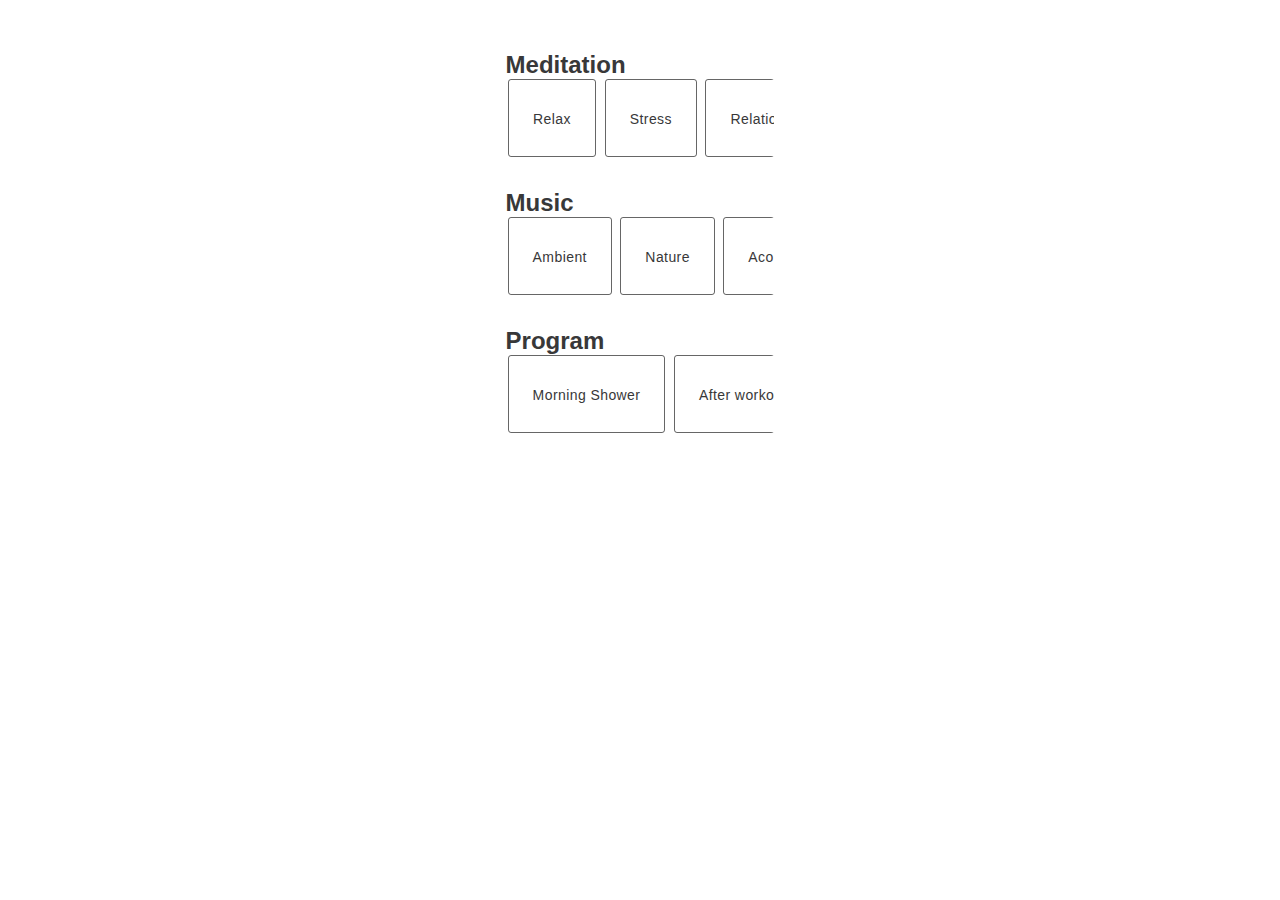
==== index.html @ 4fb12434 "linkes done" ====
<!DOCTYPE>
<html>
    <head>
        <meta charset="utf-8">
        <meta name="viewport" content="width=device-width, initial-scale=1.0">
        <title>Orbitat Cybercom Hackathon</title>
        <link rel="stylesheet" type="text/css" charset="utf-8" href="stylesheet.css">
        <link rel="stylesheet" href="https://use.fontawesome.com/releases/v5.0.10/css/all.css" integrity="sha384-+d0P83n9kaQMCwj8F4RJB66tzIwOKmrdb46+porD/OvrJ+37WqIM7UoBtwHO6Nlg" crossorigin="anonymous">
        <script src="app.js"></script>
    </head>

    <body>
        <section id="wrapper" class="sida1">
            <header>
                <a href="#" id="profile"><i class="far fa-user-circle"></i></a>
            </header>
            <h2>Meditation</h2>
            <nav class="horizontal-nav">
                <div class="nav-wrapper">
                    <a href="sida2relax.html">
                        <span class="link nav-link">
                            Relax
                        </span>
                    </a>
                    <a href="sida2.html">
                        <span class="link nav-link">
                            Stress
                        </span>
                    </a>
                    <a href="sida2relationship.html">
                        <span class="link nav-link">
                            Relationship
                        </span>
                    </a>
                    <a href="sida2personalGrowth.html">
                        <span class="link nav-link">
                            Personal growth
                        </span>
                    </a>
                </div>
            </nav>
            <h2>Music</h2>
            <nav class="horizontal-nav">
                <div class="nav-wrapper">
                    <a href="sida2music1.html">
                        <span class="link nav-link">
                            Ambient
                        </span>
                    </a>
                    <a href="sida2music2.html">
                        <span class="link nav-link">
                            Nature
                        </span>
                    </a>
                    <a href="sida2music3.html">
                        <span class="link nav-link">
                            Acoustic
                        </span>
                    </a>
                    <a href="sida2music4.html">
                        <span class="link nav-link">
                            Waves
                        </span>
                    </a>
                </div>
            </nav>
            <h2>Program</h2>
            <nav class="horizontal-nav">
                <div class="nav-wrapper">
                    <a href="sida2program1.html">
                        <span class="link nav-link">
                            Morning Shower
                        </span>
                    </a>
                    <a href="sida2program2.html">
                        <span class="link nav-link">
                            After workout
                        </span>
                    </a>
                </div>
            </nav>
        </section>
    </body>
</html>
---- stylesheet.css ----
*{
    box-sizing: border-box;
}

html, body{
    margin:0;
    padding:0;
    font-family: "avenir", sans-serif;
}

header {
    width:100%;
    display:flex;
    flex-direction: row;
    justify-content: flex-end;
}

header > #profile{
    margin:5px 10px 20px;
    text-decoration: none;
    color:#383839;
    font-size: 36px;
}

header > #getBack{
    margin:5px 10px 20px;
    text-decoration: none;
    color:#383839;
    font-size: 36px;
}


.sida1{
    width:100%;
    padding:10px;
}

.sida1 > h2{
    margin:0;
    color:#383839;
}

.sida1 > .horizontal-nav {
    background: #fff;
    height: 78px;
    overflow-y: hidden;
    margin: 0 0 32px;
    border-radius: 3px;
}

.sida1 > .horizontal-nav > .nav-wrapper{
    white-space:nowrap;
    overflow-x:auto;
    -webkit-overflow-scrolling:touch;
    -ms-overflow-style: -ms-autohiding-scrollbar;
    padding: 0 0 16px;
}

.sida1 > .horizontal-nav > .nav-wrapper > a{
    text-decoration: none;
}

.sida1 > .horizontal-nav > .nav-wrapper > a > .link{
    display:inline-block;
    border-radius: 3px;
    margin: 0 2px;
    border:1px solid rgba(0,0,0, 0.6);
    min-width: 33%;
    text-align: center;
}

.sida1 > .horizontal-nav > .nav-wrapper > a > .nav-link {
    color:#383839;
    font-family: 'avenir', sans-serif;
    font-size: 14px;
    font-weight: 400;
    height:78px;
    letter-spacing: 0.03em;
    line-height: 78px;
    padding:0 24px;

}

.sida1 > .horizontal-nav > .nav-wrapper > a > .nav-link.-active {
    color:#fafafa;
    font-weight: 500;

}

#wrapper {
  height: 90vh;
  width : 25%;
  padding: 2%;
  position: relative;
  margin-left: auto;
  margin-right: auto;
}

.sida2-play {
  position: relative;
  text-align: center;
  margin-left: auto;
  margin-right: auto;
  background-color: black;
  width: 100px;
  height: 100px;
  top: 60%;
  border-radius: 50%;
  box-shadow: 0px 0px 10px black;
}

.sida2-playbutton {
  border-style: solid;
  border-width: 37px;
  border-color: #202020;
  top: 30%;
  left: 35%;

  position: relative;
  box-sizing: border-box;
  width: 20px;
  height: 20px;
  border-width: 20px 0px 20px 37px;



  border-color: transparent transparent transparent #FFF;

}



.sida2-play:hover {
  cursor: pointer;
}

@media screen and (max-width: 992px) {
  #wrapper {
    width: 100%;
  }
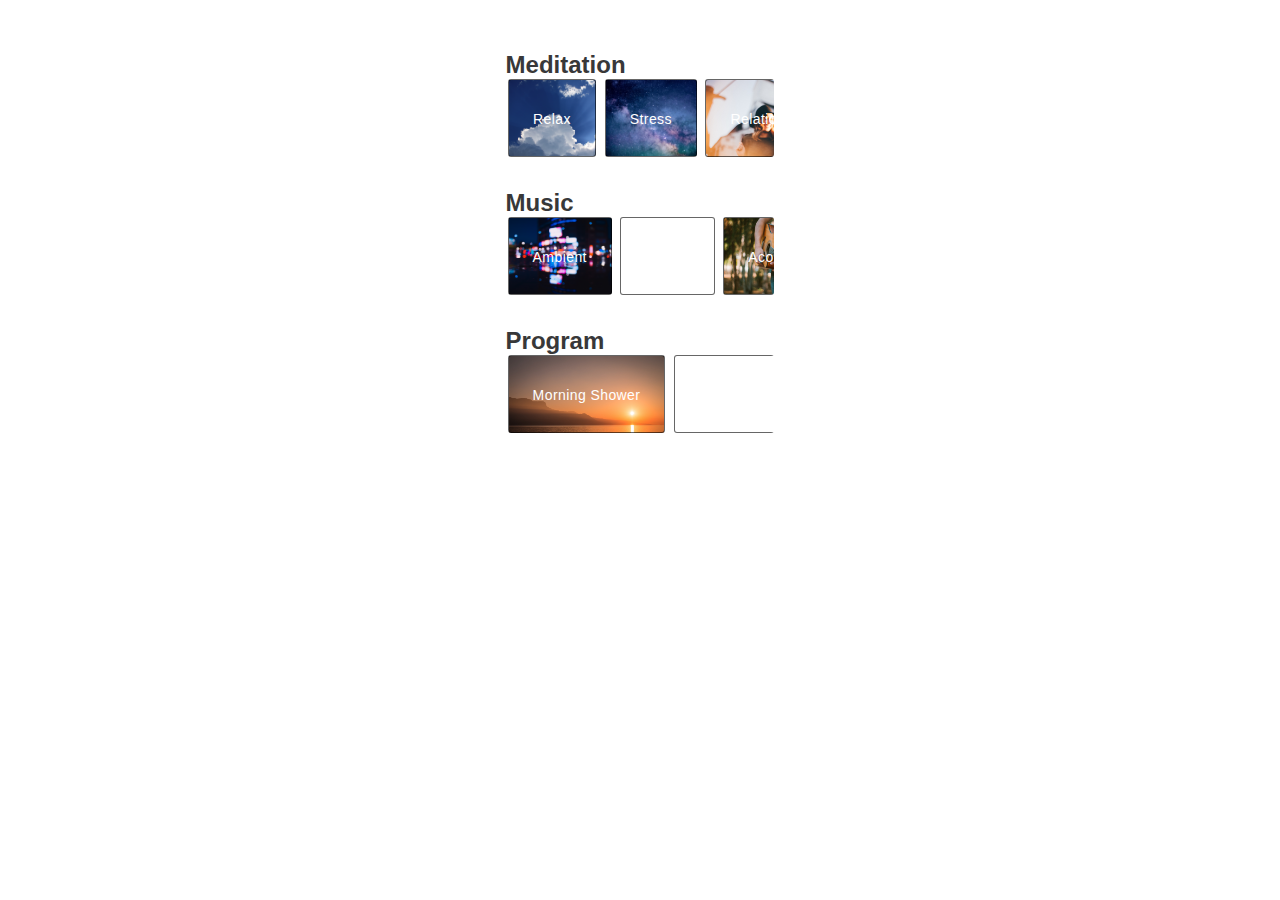
==== commit 7d95e850: "backgroundimages" ====
--- a/index.html
+++ b/index.html
@@ -18,22 +18,22 @@
             <nav class="horizontal-nav">
                 <div class="nav-wrapper">
                     <a href="sida2relax.html">
-                        <span class="link nav-link">
+                        <span class="link nav-link" id="relax">
                             Relax
                         </span>
                     </a>
                     <a href="sida2.html">
-                        <span class="link nav-link">
+                        <span class="link nav-link" id="stress">
                             Stress
                         </span>
                     </a>
                     <a href="sida2relationship.html">
-                        <span class="link nav-link">
+                        <span class="link nav-link" id="relationship">
                             Relationship
                         </span>
                     </a>
                     <a href="sida2personalGrowth.html">
-                        <span class="link nav-link">
+                        <span class="link nav-link" id="personalGrowth">
                             Personal growth
                         </span>
                     </a>
@@ -43,21 +43,21 @@
             <nav class="horizontal-nav">
                 <div class="nav-wrapper">
                     <a href="sida2music1.html">
-                        <span class="link nav-link">
+                        <span class="link nav-link" id="ambient">
                             Ambient
                         </span>
                     </a>
                     <a href="sida2music2.html">
-                        <span class="link nav-link">
+                        <span class="link nav-link" id="nature">
                             Nature
                         </span>
                     </a>
                     <a href="sida2music3.html">
-                        <span class="link nav-link">
+                        <span class="link nav-link" id="acoustic">
                             Acoustic
                         </span>
                     </a>
-                    <a href="sida2music4.html">
+                    <a href="sida2music4.html" id="waves">
                         <span class="link nav-link">
                             Waves
                         </span>
@@ -68,12 +68,12 @@
             <nav class="horizontal-nav">
                 <div class="nav-wrapper">
                     <a href="sida2program1.html">
-                        <span class="link nav-link">
+                        <span class="link nav-link" id="morning_shower">
                             Morning Shower
                         </span>
                     </a>
                     <a href="sida2program2.html">
-                        <span class="link nav-link">
+                        <span class="link nav-link" id="after_workout">
                             After workout
                         </span>
                     </a>
--- a/stylesheet.css
+++ b/stylesheet.css
@@ -9,12 +9,16 @@
     font-family: "avenir", sans-serif;
 }
 
-header {
+header, #page3 > header {
     width:100%;
     display:flex;
     flex-direction: row;
     justify-content: flex-end;
-}
+    position:relative;
+    z-index: 100;
+}
+
+
 
 header > #profile{
     margin:5px 10px 20px;
@@ -23,11 +27,73 @@
     font-size: 36px;
 }
 
-header > #getBack{
+header > #getBack, #page3 > header > #getBack{
     margin:5px 10px 20px;
     text-decoration: none;
     color:#383839;
     font-size: 36px;
+}
+
+
+
+.nav-link#relax{
+    background:url('./images/Bilder_jari/sam-schooler-4824-unsplash.jpg');
+    background-size: cover;
+    background-repeat: no-repeat;
+}
+
+.nav-link#stress{
+    background:url('./images/Bilder_jari/skystar.jpg');
+    background-size: cover;
+    background-repeat: no-repeat;
+}
+
+.nav-link#relationship{
+    background:url('./images/Bilder_jari/rela.jpg');
+    background-size: cover;
+    background-repeat: no-repeat;
+}
+
+.nav-link#personalGrowth{
+    background:url('./images/Bilder_jari/personalGrowth.jpg');
+    background-size: cover;
+    background-repeat: no-repeat;
+}
+
+.nav-link#ambient{
+    background:url('./images/Bilder_jari/andrew-haimerl-594067-unsplash.jpg');
+    background-size: cover;
+    background-repeat: no-repeat;
+}
+
+.nav-link#nature{
+    background:url('./images/Bilder_jari/rene-bieder-101094-unsplash.jpg');
+    background-size: cover;
+    background-repeat: no-repeat;
+}
+
+.nav-link#acoustic{
+    background:url('./images/Bilder_jari/ramiro-mendes-392727-unsplash.jpg');
+    background-size: cover;
+    background-repeat: no-repeat;
+}
+
+.nav-link#waves{
+    background:url('./images/Bilder_jari/sam-schooler-4824-unsplash.jpg');
+    background-size: cover;
+    background-repeat: no-repeat;
+}
+
+.nav-link#morning_shower{
+    background:url('./images/Bilder_jari/samuel-zeller-19361-unsplash.jpg');
+    background-size: cover;
+    background-repeat: no-repeat;
+}
+
+.nav-link#after_workout{
+    background:url('./images/Bilder_jari/kyle-johnson-389070-unsplash.jpg');
+    background-size: cover;
+    background-repeat: no-repeat;
 }
 
 
@@ -79,6 +145,7 @@
     letter-spacing: 0.03em;
     line-height: 78px;
     padding:0 24px;
+    color:#fff;
 
 }
 
@@ -130,7 +197,6 @@
 }
 
 
-
 .sida2-play:hover {
   cursor: pointer;
 }
@@ -138,4 +204,106 @@
 @media screen and (max-width: 992px) {
   #wrapper {
     width: 100%;
-  }
+}
+
+
+#page3 {
+  text-align: center;
+}
+#page3 > #page3-top-text {
+  display: block;
+  font-size: 72px;
+  margin-top: 200px;
+  margin-bottom: 200px;
+  width: 60%;
+  margin-left: auto;
+  margin-right: auto;
+  font-weight: 100;
+  font-family: 'Source Sans Pro', sans-serif;
+}
+#page3 > .logo-div {
+  width: 100%;
+  padding-top: 100px;
+  padding-bottom: 100px;
+  position: relative;
+}
+#page3 > .logo-div > img {
+  width: 60%;
+  display: block;
+  margin-left: auto;
+  margin-right: auto;
+}
+#page3 > .logo-div > #circle {
+  border-radius: 50%;
+  width: 30px;
+  height: 30px;
+  background-color: #000;
+  position: absolute;
+  top: 45%;
+  left: 58%;
+  animation: circle-orbit 3s linear infinite;
+}
+@keyframes circle-orbit {
+  0% {
+    top: 45%;
+    left: 39%;
+    width: 0px;
+    height: 0px;
+  }
+  10% {
+    top: 50%;
+    left: 23%;
+    width: 30px;
+    height: 30px;
+  }
+  20% {
+    top: 54%;
+    left: 19%;
+  }
+  30% {
+    top: 60%;
+    left: 23%;
+  }
+  40% {
+    top: 65%;
+    left: 39%;
+  }
+  50% {
+    top: 64%;
+    left: 57%;
+  }
+  60% {
+    top: 60%;
+    left: 73%;
+    width: 30px;
+    height: 30px;
+  }
+  70% {
+    top: 54%;
+    left: 78%;
+  }
+  80% {
+    top: 50%;
+    left: 74%;
+  }
+  90% {
+    top: 46%;
+    left: 58%;
+  }
+  100% {
+    top: 46%;
+    left: 58%;
+    width: 0px;
+    height: 0px;
+  }
+}
+#page3 > #page3-bottom-text {
+  display: block;
+  width: 70%;
+  margin-left: auto;
+  margin-right: auto;
+  font-size: 64px;
+  font-weight: 100;
+  margin-top: 200px;
+  font-family: 'Roboto Condensed', sans-serif;
+}
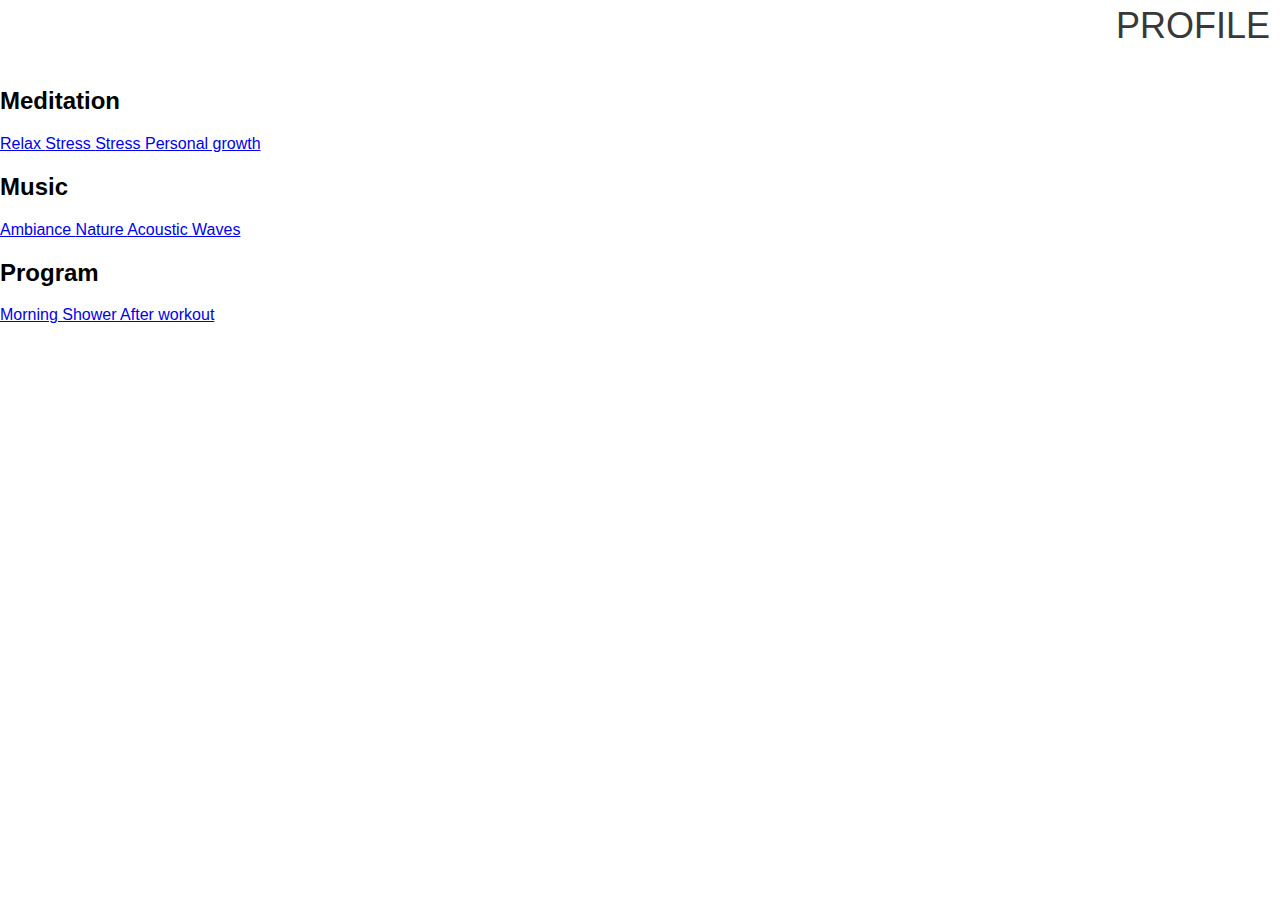
==== commit cf5c343b: "connect index to profile" ====
--- a/index.html
+++ b/index.html
@@ -2,38 +2,36 @@
 <html>
     <head>
         <meta charset="utf-8">
-        <meta name="viewport" content="width=device-width, initial-scale=1.0">
+        <meta name="viewport" content="width=device-width, initial-scale=1">
         <title>Orbitat Cybercom Hackathon</title>
-        <link rel="stylesheet" type="text/css" charset="utf-8" href="stylesheet.css">
-        <link rel="stylesheet" href="https://use.fontawesome.com/releases/v5.0.10/css/all.css" integrity="sha384-+d0P83n9kaQMCwj8F4RJB66tzIwOKmrdb46+porD/OvrJ+37WqIM7UoBtwHO6Nlg" crossorigin="anonymous">
-        <script src="app.js"></script>
+        <link rel="stylesheet" href="stylesheet.css">
     </head>
 
     <body>
-        <section id="wrapper" class="sida1">
+        <section id="sida1">
             <header>
-                <a href="#" id="profile"><i class="far fa-user-circle"></i></a>
+                <a href="profile.html" id="profile">PROFILE</a>
             </header>
             <h2>Meditation</h2>
             <nav class="horizontal-nav">
                 <div class="nav-wrapper">
-                    <a href="sida2relax.html">
-                        <span class="link nav-link" id="relax">
+                    <a href="#">
+                        <span class="link nav-link">
                             Relax
                         </span>
                     </a>
-                    <a href="sida2.html">
-                        <span class="link nav-link" id="stress">
+                    <a href="#">
+                        <span class="link nav-link">
                             Stress
                         </span>
                     </a>
-                    <a href="sida2relationship.html">
-                        <span class="link nav-link" id="relationship">
-                            Relationship
+                    <a href="#">
+                        <span class="link nav-link">
+                            Stress
                         </span>
                     </a>
-                    <a href="sida2personalGrowth.html">
-                        <span class="link nav-link" id="personalGrowth">
+                    <a href="#">
+                        <span class="link nav-link">
                             Personal growth
                         </span>
                     </a>
@@ -42,22 +40,22 @@
             <h2>Music</h2>
             <nav class="horizontal-nav">
                 <div class="nav-wrapper">
-                    <a href="sida2music1.html">
-                        <span class="link nav-link" id="ambient">
-                            Ambient
+                    <a href="#">
+                        <span class="link nav-link">
+                            Ambiance
                         </span>
                     </a>
-                    <a href="sida2music2.html">
-                        <span class="link nav-link" id="nature">
+                    <a href="#">
+                        <span class="link nav-link">
                             Nature
                         </span>
                     </a>
-                    <a href="sida2music3.html">
-                        <span class="link nav-link" id="acoustic">
+                    <a href="#">
+                        <span class="link nav-link">
                             Acoustic
                         </span>
                     </a>
-                    <a href="sida2music4.html" id="waves">
+                    <a href="#">
                         <span class="link nav-link">
                             Waves
                         </span>
@@ -67,13 +65,13 @@
             <h2>Program</h2>
             <nav class="horizontal-nav">
                 <div class="nav-wrapper">
-                    <a href="sida2program1.html">
-                        <span class="link nav-link" id="morning_shower">
+                    <a href="#">
+                        <span class="link nav-link">
                             Morning Shower
                         </span>
                     </a>
-                    <a href="sida2program2.html">
-                        <span class="link nav-link" id="after_workout">
+                    <a href="#">
+                        <span class="link nav-link">
                             After workout
                         </span>
                     </a>
--- a/stylesheet.css
+++ b/stylesheet.css
@@ -1,3 +1,58 @@
+
+
+#wrapper {
+  height: 90vh;
+  width : 25%;
+  padding: 2%;
+  position: relative;
+  margin-left: auto;
+  margin-right: auto;
+}
+
+.play-html {
+  position: relative;
+  height: 100%;
+  top: 250px;
+}
+
+.sida2-play {
+  position: relative;
+  text-align: center;
+  margin-left: auto;
+  margin-right: auto;
+  background-color: black;
+  width: 100px;
+  height: 100px;
+
+  border-radius: 50%;
+  box-shadow: 0px 0px 10px black;
+}
+
+.sida2-playbutton {
+  border-style: solid;
+  border-width: 37px;
+  border-color: #202020;
+  top: 30%;
+  left: 35%;
+
+  position: relative;
+  box-sizing: border-box;
+  width: 20px;
+  height: 20px;
+  border-width: 20px 0px 20px 37px;
+
+
+
+  border-color: transparent transparent transparent #FFF;
+
+}
+.triangle {
+  stroke-dasharray: 280;
+
+  stroke: #fff;
+  transform: translate(-3px, -10px);
+
+}
 
 *{
     box-sizing: border-box;
@@ -155,46 +210,7 @@
 
 }
 
-#wrapper {
-  height: 90vh;
-  width : 25%;
-  padding: 2%;
-  position: relative;
-  margin-left: auto;
-  margin-right: auto;
-}
-
-.sida2-play {
-  position: relative;
-  text-align: center;
-  margin-left: auto;
-  margin-right: auto;
-  background-color: black;
-  width: 100px;
-  height: 100px;
-  top: 60%;
-  border-radius: 50%;
-  box-shadow: 0px 0px 10px black;
-}
-
-.sida2-playbutton {
-  border-style: solid;
-  border-width: 37px;
-  border-color: #202020;
-  top: 30%;
-  left: 35%;
-
-  position: relative;
-  box-sizing: border-box;
-  width: 20px;
-  height: 20px;
-  border-width: 20px 0px 20px 37px;
-
-
-
-  border-color: transparent transparent transparent #FFF;
-
-}
+
 
 
 .sida2-play:hover {
@@ -307,3 +323,27 @@
   margin-top: 200px;
   font-family: 'Roboto Condensed', sans-serif;
 }
+#page5 {
+  margin: 50px;
+}
+#page5 > #back-button {
+  font-size: 50px;
+  text-decoration: none;
+  color: #000;
+}
+#page5 > #back-button:visited {
+  color: #000;
+}
+#page5 > h1 {
+  font-weight: 100;
+  font-size: 72px;
+  font-family: 'Roboto Condensed', sans-serif;
+}
+#page5 > img {
+  width: 100%;
+}
+#page5 > h2 {
+  font-weight: 100;
+  font-size: 64px;
+  font-family: 'Source Sans Pro', sans-serif;
+}
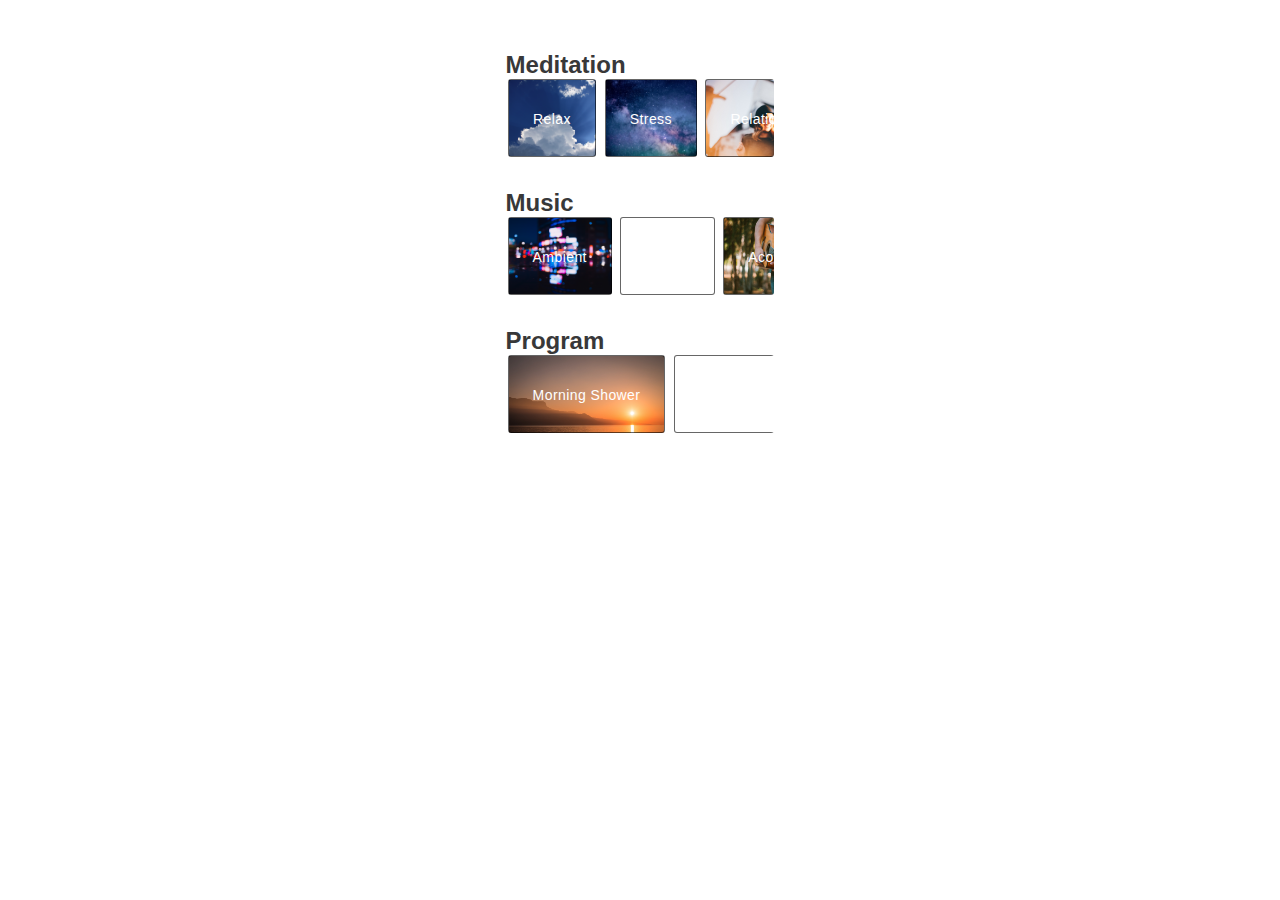
==== commit 26ae3b47: "Merge branch 'master' into ns" ====
--- a/index.html
+++ b/index.html
@@ -2,36 +2,39 @@
 <html>
     <head>
         <meta charset="utf-8">
-        <meta name="viewport" content="width=device-width, initial-scale=1">
+        <meta name="viewport" content="width=device-width, initial-scale=1.0">
         <title>Orbitat Cybercom Hackathon</title>
-        <link rel="stylesheet" href="stylesheet.css">
+        <link rel="stylesheet" type="text/css" charset="utf-8" href="stylesheet.css">
+        <link rel="stylesheet" href="https://use.fontawesome.com/releases/v5.0.10/css/all.css" integrity="sha384-+d0P83n9kaQMCwj8F4RJB66tzIwOKmrdb46+porD/OvrJ+37WqIM7UoBtwHO6Nlg" crossorigin="anonymous">
+        <script src="app.js"></script>
     </head>
 
     <body>
-        <section id="sida1">
+        <section id="wrapper" class="sida1">
             <header>
-                <a href="profile.html" id="profile">PROFILE</a>
+
+                <a href="index.html" id="profile"><i class="far fa-user-circle"></i></a>
             </header>
             <h2>Meditation</h2>
             <nav class="horizontal-nav">
                 <div class="nav-wrapper">
-                    <a href="#">
-                        <span class="link nav-link">
+                    <a href="sida2relax.html">
+                        <span class="link nav-link" id="relax">
                             Relax
                         </span>
                     </a>
-                    <a href="#">
-                        <span class="link nav-link">
+                    <a href="sida2.html">
+                        <span class="link nav-link" id="stress">
                             Stress
                         </span>
                     </a>
-                    <a href="#">
-                        <span class="link nav-link">
-                            Stress
+                    <a href="sida2relationship.html">
+                        <span class="link nav-link" id="relationship">
+                            Relationship
                         </span>
                     </a>
-                    <a href="#">
-                        <span class="link nav-link">
+                    <a href="sida2personalGrowth.html">
+                        <span class="link nav-link" id="personalGrowth">
                             Personal growth
                         </span>
                     </a>
@@ -40,22 +43,22 @@
             <h2>Music</h2>
             <nav class="horizontal-nav">
                 <div class="nav-wrapper">
-                    <a href="#">
-                        <span class="link nav-link">
-                            Ambiance
+                    <a href="sida2music1.html">
+                        <span class="link nav-link" id="ambient">
+                            Ambient
                         </span>
                     </a>
-                    <a href="#">
-                        <span class="link nav-link">
+                    <a href="sida2music2.html">
+                        <span class="link nav-link" id="nature">
                             Nature
                         </span>
                     </a>
-                    <a href="#">
-                        <span class="link nav-link">
+                    <a href="sida2music3.html">
+                        <span class="link nav-link" id="acoustic">
                             Acoustic
                         </span>
                     </a>
-                    <a href="#">
+                    <a href="sida2music4.html" id="waves">
                         <span class="link nav-link">
                             Waves
                         </span>
@@ -65,13 +68,13 @@
             <h2>Program</h2>
             <nav class="horizontal-nav">
                 <div class="nav-wrapper">
-                    <a href="#">
-                        <span class="link nav-link">
+                    <a href="sida2program1.html">
+                        <span class="link nav-link" id="morning_shower">
                             Morning Shower
                         </span>
                     </a>
-                    <a href="#">
-                        <span class="link nav-link">
+                    <a href="sida2program2.html">
+                        <span class="link nav-link" id="after_workout">
                             After workout
                         </span>
                     </a>
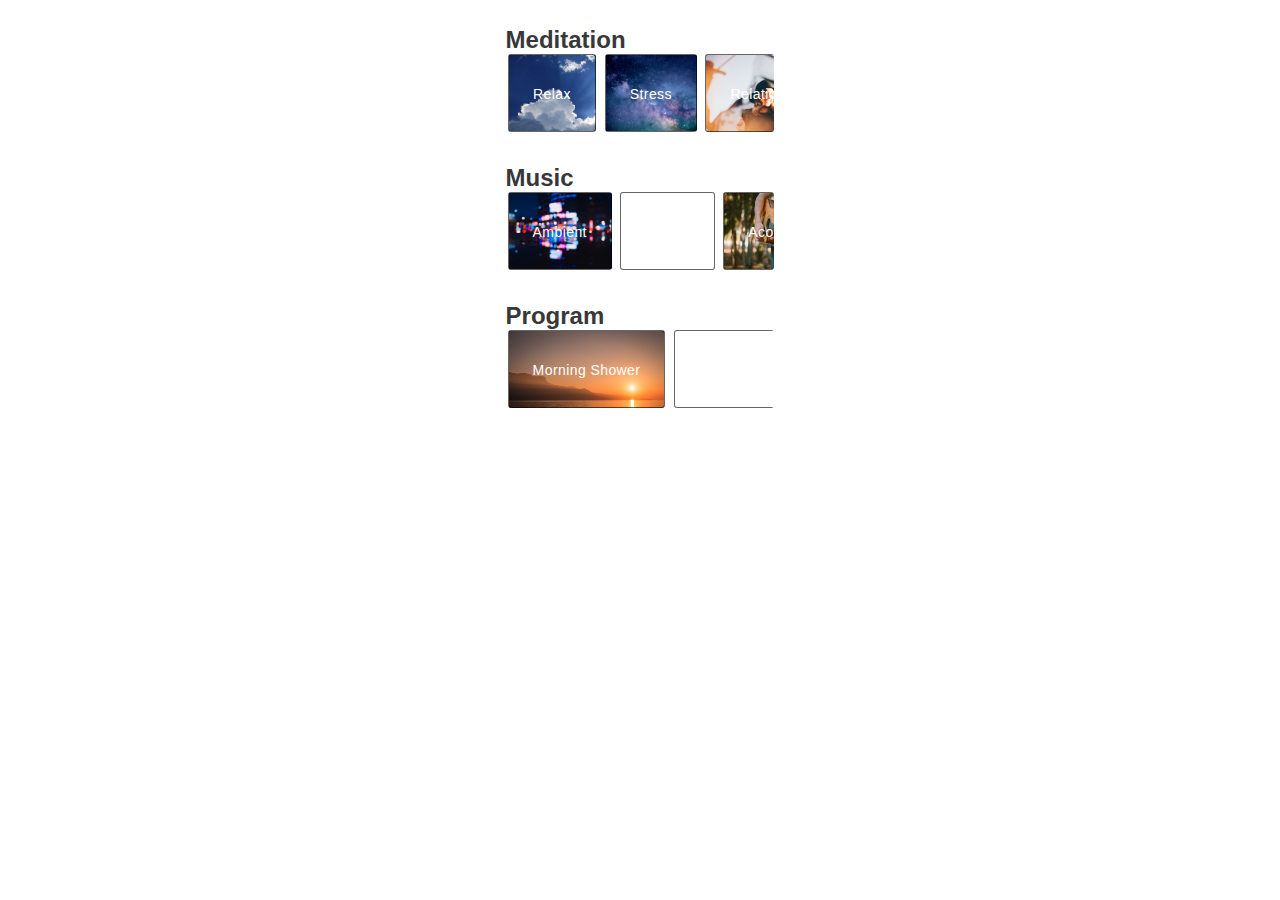
==== commit e1eb4fc0: "feedback" ====
--- a/index.html
+++ b/index.html
@@ -6,6 +6,7 @@
         <title>Orbitat Cybercom Hackathon</title>
         <link rel="stylesheet" type="text/css" charset="utf-8" href="stylesheet.css">
         <link rel="stylesheet" href="https://use.fontawesome.com/releases/v5.0.10/css/all.css" integrity="sha384-+d0P83n9kaQMCwj8F4RJB66tzIwOKmrdb46+porD/OvrJ+37WqIM7UoBtwHO6Nlg" crossorigin="anonymous">
+        <script src="https://ajax.googleapis.com/ajax/libs/jquery/3.3.1/jquery.min.js"></script>
         <script src="app.js"></script>
     </head>
 
@@ -13,7 +14,7 @@
         <section id="wrapper" class="sida1">
             <header>
 
-                <a href="index.html" id="profile"><i class="far fa-user-circle"></i></a>
+                <a href="profile.html" id="profile"><i class="far fa-user-circle"></i></a>
             </header>
             <h2>Meditation</h2>
             <nav class="horizontal-nav">
@@ -58,11 +59,6 @@
                             Acoustic
                         </span>
                     </a>
-                    <a href="sida2music4.html" id="waves">
-                        <span class="link nav-link">
-                            Waves
-                        </span>
-                    </a>
                 </div>
             </nav>
             <h2>Program</h2>
--- a/stylesheet.css
+++ b/stylesheet.css
@@ -65,11 +65,12 @@
 }
 
 header, #page3 > header {
-    width:100%;
+    right: 0;
+    margin-top: 0.83em;
     display:flex;
     flex-direction: row;
     justify-content: flex-end;
-    position:relative;
+    position:fixed;
     z-index: 100;
 }
 
@@ -323,6 +324,134 @@
   margin-top: 200px;
   font-family: 'Roboto Condensed', sans-serif;
 }
+
+
+#page3 #cancelBt{
+    font-weight: 400 !important;
+    color:#383839 !important;
+    text-decoration: none !important;
+    font-size: 0.8em !important;
+}
+
+#wrapper.feedback{
+    width:100%;
+}
+
+#wrapper.feedback img{
+    width:70%;
+    margin-left: 15%;
+    margin-right: 15%;
+}
+
+#wrapper.feedback h2{
+    text-align: center;
+}
+
+#wrapper.feedback h3{
+    text-align: center;
+}
+
+#wrapper.feedback #feedbackText{
+    text-align: center;
+}
+
+#wrapper.feedback input[type=range] {
+  -webkit-appearance: none;
+  margin: 18px 10%;
+  width: 80%;
+}
+#wrapper.feedback #endSession{
+    position:absolute;
+    bottom:0;
+    width:40%;
+    background:#383839;
+    padding:10px;
+    border-radius: 23px;
+    font-size: 1.2em;
+    font-weight: 500;
+    color:#fff;
+    text-align: center;
+    text-decoration: none;
+    margin-left: 27%;
+    margin-right: 27%;
+}
+#wrapper.feedback input[type=range]:focus {
+  outline: none;
+}
+#wrapper.feedback input[type=range]::-webkit-slider-runnable-track {
+  width: 70%;
+  height: 3px;
+  cursor: pointer;
+  animate: 0.2s;
+  background:rgba(56, 56, 57, 0.2);
+  border-radius: 1.3px;
+  border: 0.2px solid #383839;
+}
+#wrapper.feedback input[type=range]::-webkit-slider-thumb {
+  border: 1px solid #383839;
+  height: 36px;
+  width: 36px;
+  border-radius: 18px;
+  background: #383839;
+  cursor: pointer;
+  -webkit-appearance: none;
+  margin-top: -14px;
+}
+#wrapper.feedback input[type=range]:focus::-webkit-slider-runnable-track {
+  background: #383839;
+}
+#wrapper.feedback input[type=range]::-moz-range-track {
+  width: 70%;
+  height: 2px;
+  cursor: pointer;
+  animate: 0.2s;
+  background: #3;
+  border-radius: 1.3px;
+  border: 0.2px solid #383839;
+}
+#wrapper.feedback input[type=range]::-moz-range-thumb {
+  border: 1px solid #383839;
+  height: 36px;
+  width: 16px;
+  border-radius: 3px;
+  background: #ffffff;
+  cursor: pointer;
+}
+#wrapper.feedback input[type=range]::-ms-track {
+  width: 70%;
+  height: 2px;
+  cursor: pointer;
+  animate: 0.2s;
+  background: transparent;
+  border-color: transparent;
+  border-width: 16px 0;
+  color: transparent;
+}
+#wrapper.feedback input[type=range]::-ms-fill-lower {
+  background: #383839;
+  border: 0.2px solid #383839;
+  border-radius: 2.6px;
+}
+#wrapper.feedback input[type=range]::-ms-fill-upper {
+  background: #383839;
+  border: 0.2px solid #383839;
+  border-radius: 2.6px;
+}
+#wrapper.feedback input[type=range]::-ms-thumb {
+  border: 1px solid #000000;
+  height: 36px;
+  width: 16px;
+  border-radius: 3px;
+  background: #ffffff;
+  cursor: pointer;
+}
+#wrapper.feedback input[type=range]:focus::-ms-fill-lower {
+  background: #383839;
+}
+#wrapper.feedback input[type=range]:focus::-ms-fill-upper {
+  background: #383839;
+}
+
 #page5 {
   margin: 50px;
 }
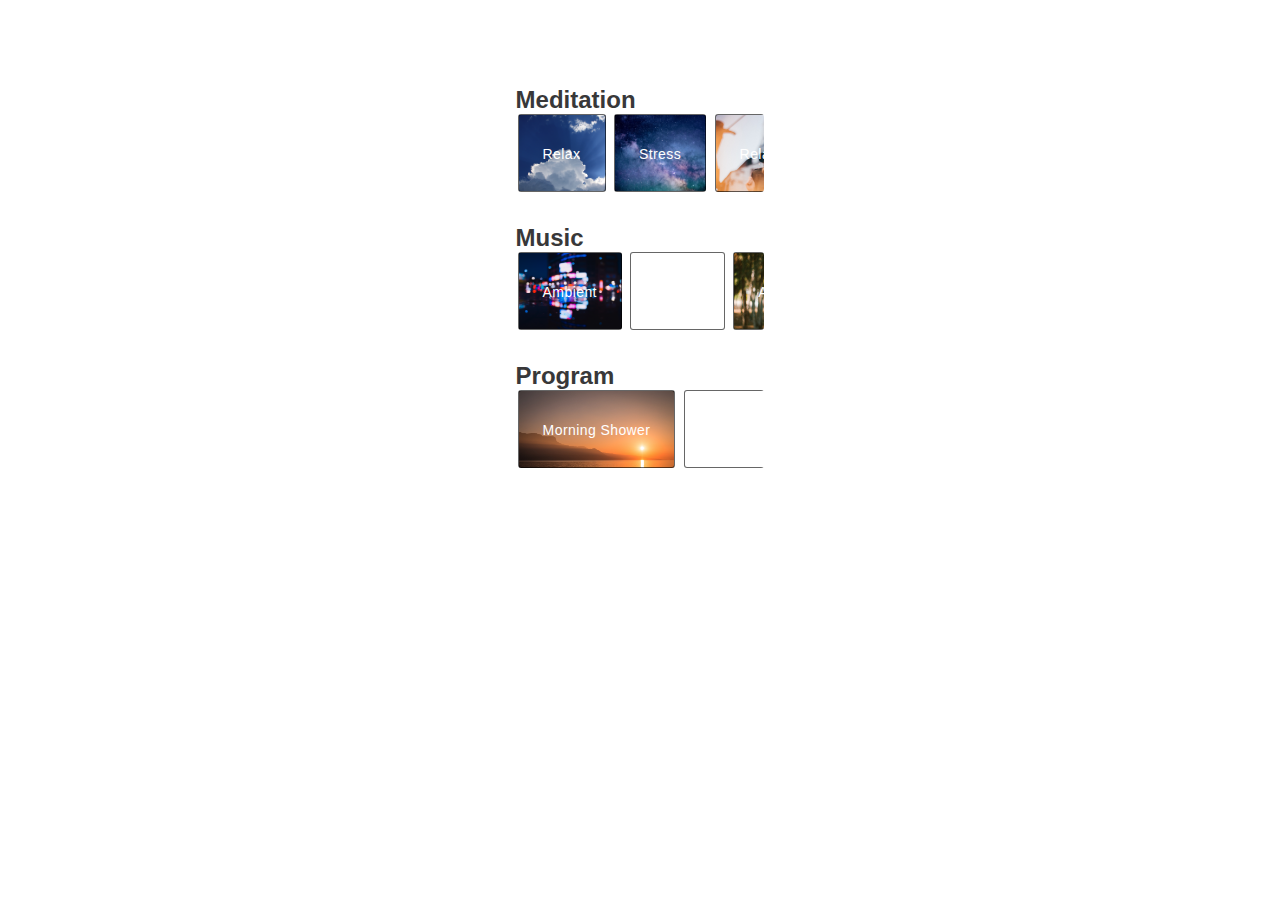
==== commit ba0b9f1c: "lastpush" ====
--- a/index.html
+++ b/index.html
@@ -13,9 +13,9 @@
     <body>
         <section id="wrapper" class="sida1">
             <header>
-
                 <a href="profile.html" id="profile"><i class="far fa-user-circle"></i></a>
             </header>
+            <div class="nav-holder">
             <h2>Meditation</h2>
             <nav class="horizontal-nav">
                 <div class="nav-wrapper">
@@ -76,6 +76,7 @@
                     </a>
                 </div>
             </nav>
+        </div>
         </section>
     </body>
 </html>
--- a/stylesheet.css
+++ b/stylesheet.css
@@ -153,17 +153,21 @@
 }
 
 
-.sida1{
+.sida1 .nav-holder{
     width:100%;
     padding:10px;
 }
 
-.sida1 > h2{
+.sida1 > .nav-holder > h2{
     margin:0;
     color:#383839;
 }
-
-.sida1 > .horizontal-nav {
+.sida1 > .nav-holder > h2:first-child{
+    margin-top:50px;
+    color:#383839;
+}
+
+.sida1 > .nav-holder .horizontal-nav {
     background: #fff;
     height: 78px;
     overflow-y: hidden;
@@ -171,7 +175,7 @@
     border-radius: 3px;
 }
 
-.sida1 > .horizontal-nav > .nav-wrapper{
+.sida1 > .nav-holder .horizontal-nav > .nav-wrapper{
     white-space:nowrap;
     overflow-x:auto;
     -webkit-overflow-scrolling:touch;
@@ -179,11 +183,11 @@
     padding: 0 0 16px;
 }
 
-.sida1 > .horizontal-nav > .nav-wrapper > a{
+.sida1 > .nav-holder .horizontal-nav > .nav-wrapper > a{
     text-decoration: none;
 }
 
-.sida1 > .horizontal-nav > .nav-wrapper > a > .link{
+.sida1 > .nav-holder > .horizontal-nav > .nav-wrapper > a > .link{
     display:inline-block;
     border-radius: 3px;
     margin: 0 2px;
@@ -192,7 +196,7 @@
     text-align: center;
 }
 
-.sida1 > .horizontal-nav > .nav-wrapper > a > .nav-link {
+.sida1 > .nav-holder > .horizontal-nav > .nav-wrapper > a > .nav-link {
     color:#383839;
     font-family: 'avenir', sans-serif;
     font-size: 14px;
@@ -205,7 +209,7 @@
 
 }
 
-.sida1 > .horizontal-nav > .nav-wrapper > a > .nav-link.-active {
+.sida1 > .nav-holder > .horizontal-nav > .nav-wrapper > a > .nav-link.-active {
     color:#fafafa;
     font-weight: 500;
 
